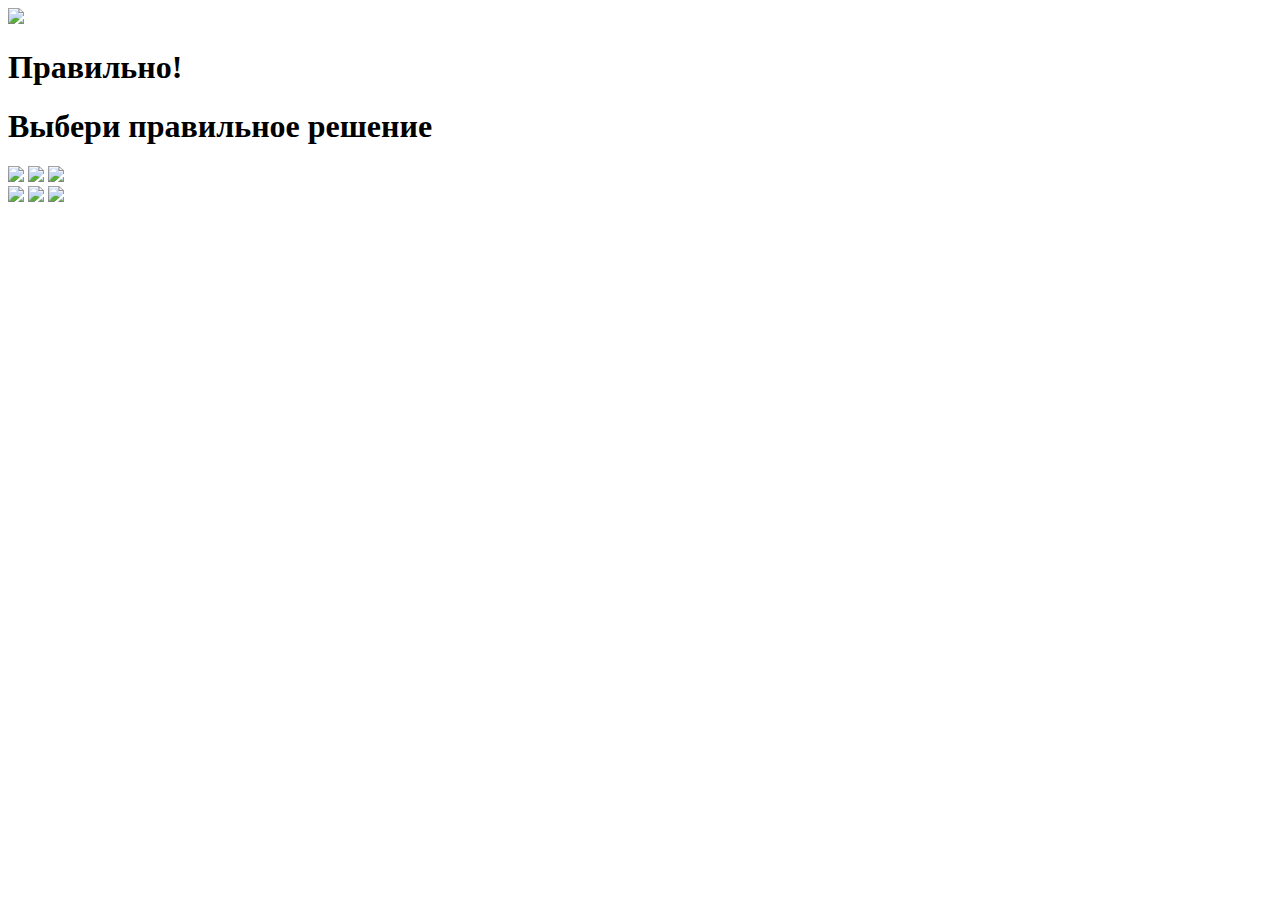
==== add_and_substract.html @ ba109344 "Add files via upload" ====
﻿<!DOCTYPE html>

<html lang="en" xmlns="http://www.w3.org/1999/xhtml">
<head>
    <meta charset="utf-8" />
    <title></title>
    <link rel="stylesheet" href="styles/styles.css"/>
</head>
<body>
    <img id="cancel" src="images/cancel.svg" />
    <h1 class="hidden" id="win-notification">Правильно!</h1>
    <h1 id="challenge">Выбери правильное решение</h1>
    <div class="main-image-gallery">
        <img class="main-image" src="images/add_and_substract_1.png" />
        <img class="main-image" src="images/add_and_substract_2.png" />
        <img class="main-image" src="images/add_and_substract_3.png" />
    </div>
    <div class="image-gallery">
        <img class="image" id="1" src="images/1.jpg" />
        <img class="image" id="2" src="images/2.jpg" />
        <img class="image" id="3" src="images/3.jpg" />
    </div>
    <div id="clock">
        <div id="time"></div>
    </div>
    <script src="scripts/script.js"></script>
</body>
</html>
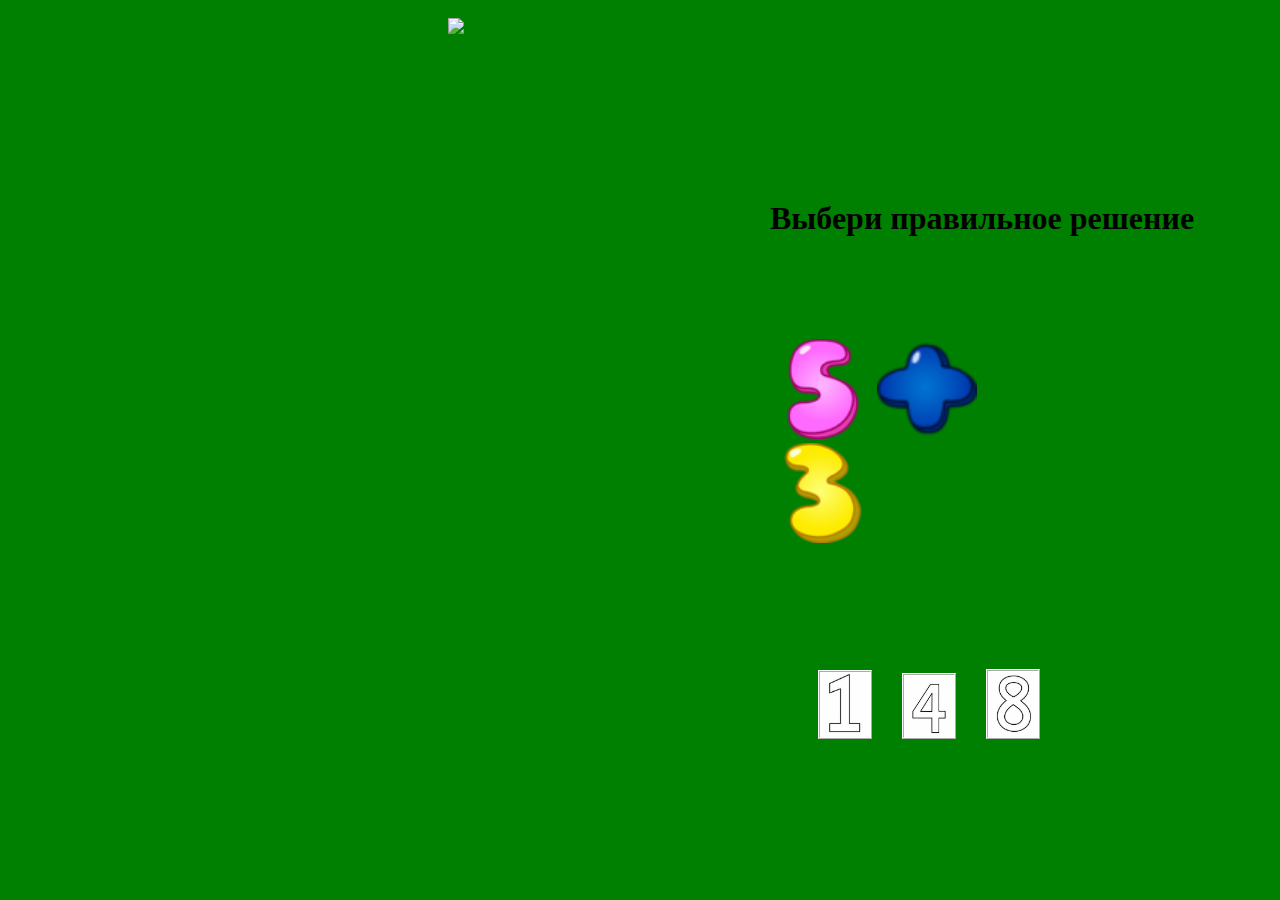
==== commit f26a5b11: "Update add_and_substract.html" ====
--- a/add_and_substract.html
+++ b/add_and_substract.html
@@ -4,25 +4,25 @@
 <head>
     <meta charset="utf-8" />
     <title></title>
-    <link rel="stylesheet" href="styles/styles.css"/>
+    <link rel="stylesheet" href="add_and_substract_styles.css"/>
 </head>
 <body>
     <img id="cancel" src="images/cancel.svg" />
     <h1 class="hidden" id="win-notification">Правильно!</h1>
     <h1 id="challenge">Выбери правильное решение</h1>
     <div class="main-image-gallery">
-        <img class="main-image" src="images/add_and_substract_1.png" />
-        <img class="main-image" src="images/add_and_substract_2.png" />
-        <img class="main-image" src="images/add_and_substract_3.png" />
+        <img class="main-image" src="add_and_substract_1.png" />
+        <img class="main-image" src="add_and_substract_2.png" />
+        <img class="main-image" src="add_and_substract_3.png" />
     </div>
     <div class="image-gallery">
-        <img class="image" id="1" src="images/1.jpg" />
-        <img class="image" id="2" src="images/2.jpg" />
-        <img class="image" id="3" src="images/3.jpg" />
+        <img class="image" id="1" src="add_and_substract_4.jpg" />
+        <img class="image" id="2" src="add_and_substract_5.jpg" />
+        <img class="image" id="3" src="add_and_substract_6.jpg" />
     </div>
     <div id="clock">
         <div id="time"></div>
     </div>
-    <script src="scripts/script.js"></script>
+    <script src="add_and_substract_script.js"></script>
 </body>
-</html>+</html>
--- a/add_and_substract_styles.css
+++ b/add_and_substract_styles.css
@@ -0,0 +1,64 @@
+﻿body{
+    background-color:green;
+}
+#challenge {
+    padding: 80px 8px 1px 762px;
+}
+
+.image-gallery {
+    padding: 0px 28px 1px 810px;
+}
+.main-image-gallery {
+    padding: 80px 228px 122px 765px;
+}
+.image {
+    width: 50px;
+    margin-right: 26px;
+    border: 2px ridge white;
+}
+
+.wrong {
+    border: 2px ridge red;
+}
+
+.right {
+    border: 2px ridge green;
+}
+
+#win-notification {
+    padding: 0px 8px 1px 875px;
+}
+
+.hidden {
+    color: rgba(0, 0, 0,0);
+}
+
+#cancel
+{
+    width:170px;
+    padding: 10px 151px 1px 440px;
+}
+
+.main-image {
+    width: 100px;
+}
+#time {
+    width: 50px;
+    height: 20px;
+    text-align: center;
+    margin: 5px 0px 0px 3px;
+    border-radius: 12px;
+    border: 2px solid black;
+    background-color: yellow;
+}
+
+#clock {
+    width: 60px;
+    height: 33px;
+    position: absolute;
+    left: 1397px;
+    top: 100px;
+    border-radius: 12px;
+    border: 2px solid black;
+    background-color: yellow;
+}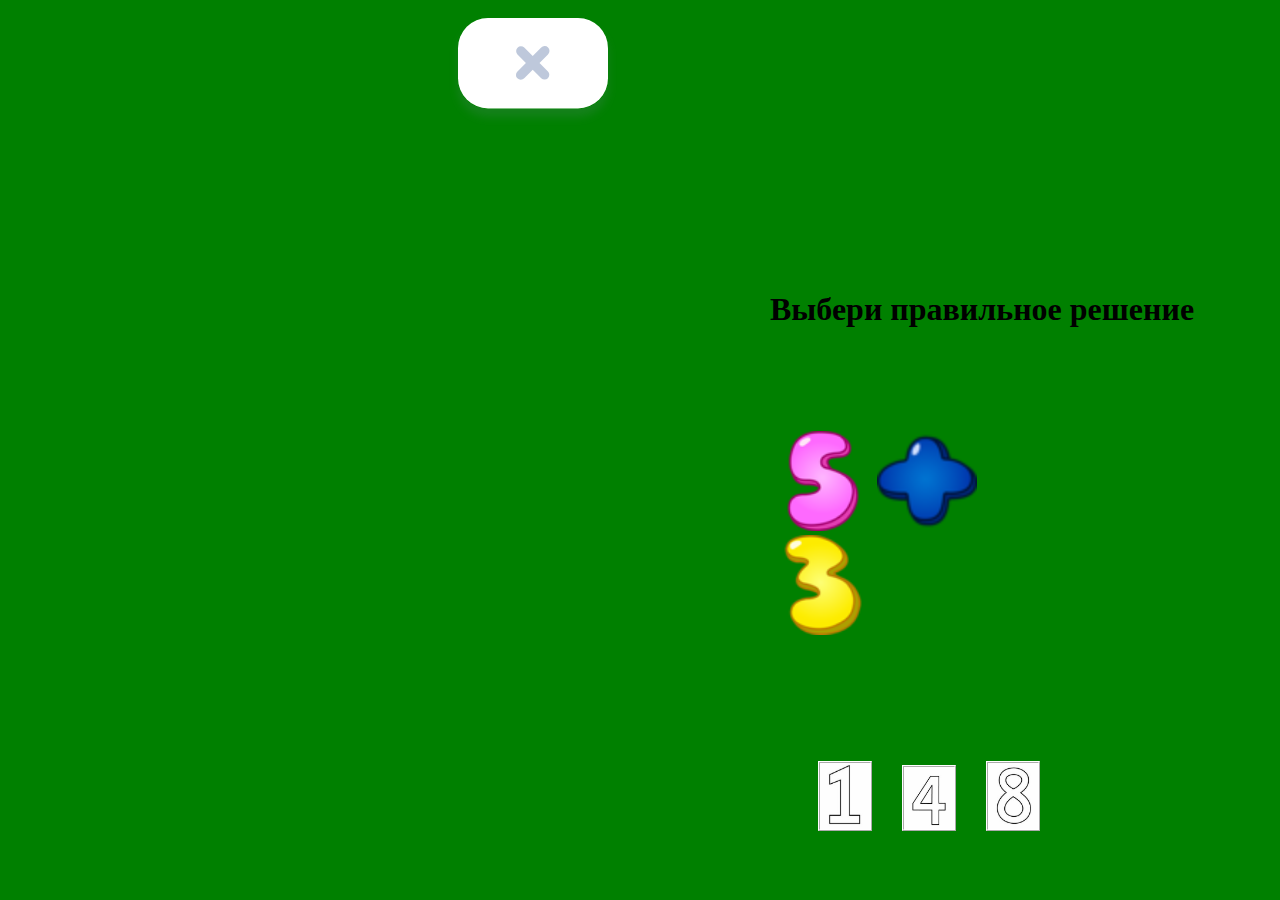
==== commit 76e17f0f: "Update add_and_substract.html" ====
--- a/add_and_substract.html
+++ b/add_and_substract.html
@@ -7,7 +7,7 @@
     <link rel="stylesheet" href="add_and_substract_styles.css"/>
 </head>
 <body>
-    <img id="cancel" src="images/cancel.svg" />
+    <img id="cancel" src="cancel.svg" />
     <h1 class="hidden" id="win-notification">Правильно!</h1>
     <h1 id="challenge">Выбери правильное решение</h1>
     <div class="main-image-gallery">
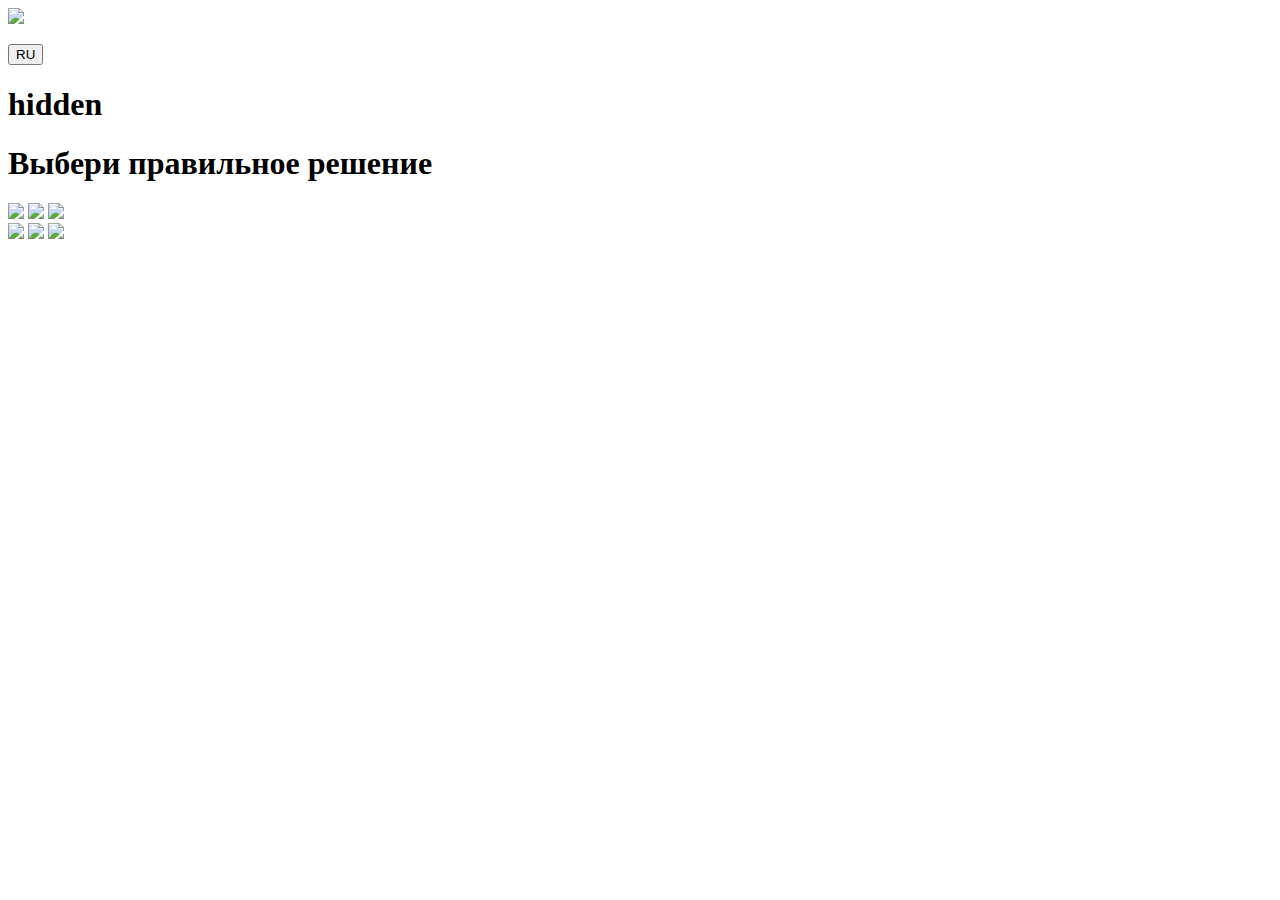
==== commit 5ee3328f: "Add files via upload" ====
--- a/add_and_substract.html
+++ b/add_and_substract.html
@@ -4,25 +4,28 @@
 <head>
     <meta charset="utf-8" />
     <title></title>
-    <link rel="stylesheet" href="add_and_substract_styles.css"/>
+    <link rel="stylesheet" href="styles/styles.css"/>
 </head>
 <body>
-    <img id="cancel" src="cancel.svg" />
-    <h1 class="hidden" id="win-notification">Правильно!</h1>
-    <h1 id="challenge">Выбери правильное решение</h1>
-    <div class="main-image-gallery">
-        <img class="main-image" src="add_and_substract_1.png" />
-        <img class="main-image" src="add_and_substract_2.png" />
-        <img class="main-image" src="add_and_substract_3.png" />
-    </div>
-    <div class="image-gallery">
-        <img class="image" id="1" src="add_and_substract_4.jpg" />
-        <img class="image" id="2" src="add_and_substract_5.jpg" />
-        <img class="image" id="3" src="add_and_substract_6.jpg" />
-    </div>
-    <div id="clock">
-        <div id="time"></div>
-    </div>
-    <script src="add_and_substract_script.js"></script>
+    <header>
+        <img id="exit" src="../../images/exit.svg" />
+        <div id="time"><p id="time-text"></p></div>
+        <button id="language-toggle">RU</button>
+    </header>
+    <main>
+        <h1 class="hidden" id="answer-react">hidden</h1>
+        <h1 id="challenge">Выбери правильное решение</h1>
+        <div class="main-image-gallery">
+            <img class="main-image" src="images/add_and_substract_1.png" />
+            <img class="main-image" src="images/add_and_substract_2.png" />
+            <img class="main-image" src="images/add_and_substract_3.png" />
+        </div>
+        <div class="image-gallery">
+            <img class="image" id="image-1" src="images/add_and_substract_4.jpg" />
+            <img class="image" id="image-2" src="images/add_and_substract_5.jpg" />
+            <img class="image" id="image-3" src="images/add_and_substract_6.jpg" />
+        </div>
+    </main>
+    <script src="scripts/script.js"></script>
 </body>
-</html>
+</html>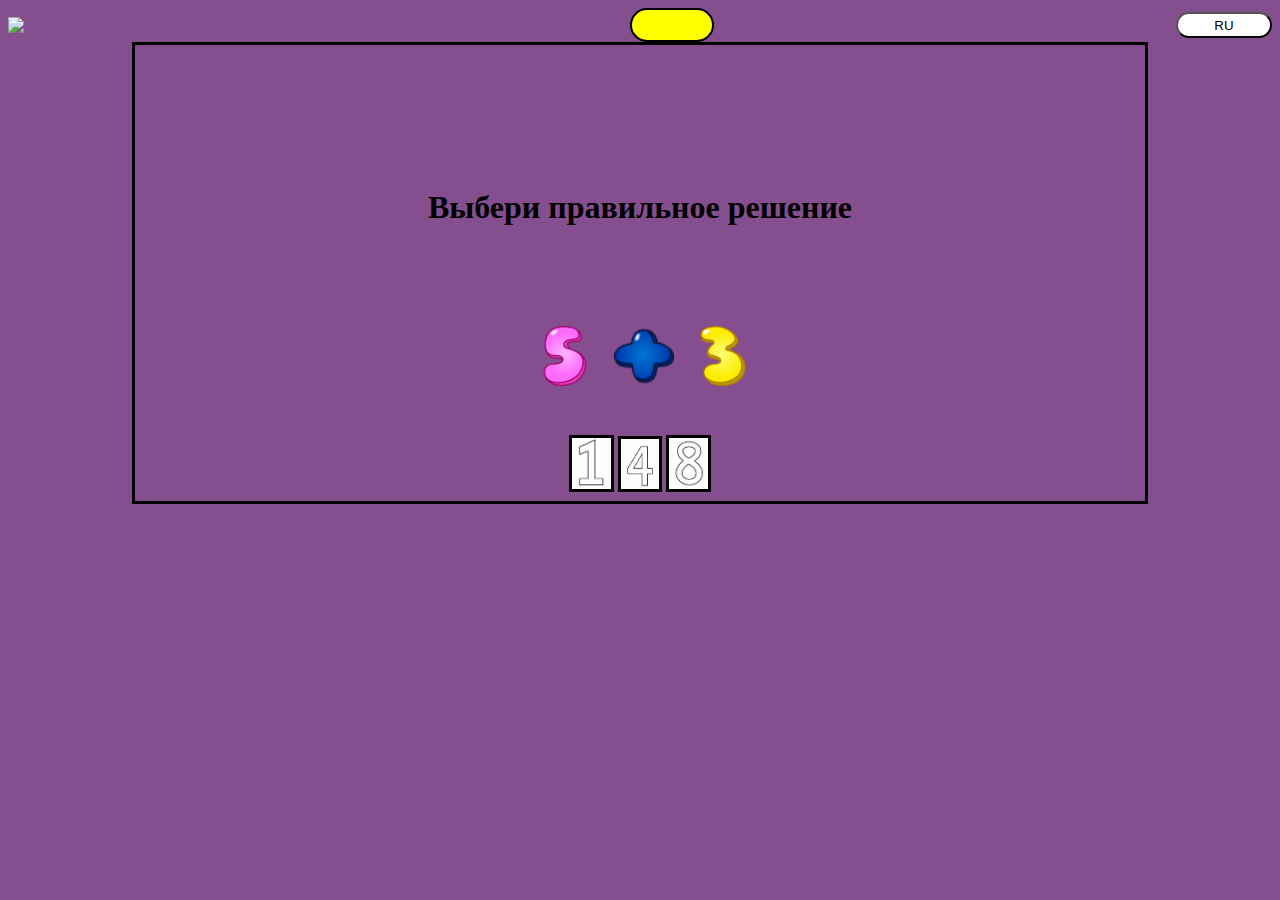
==== commit 9f8c8fbd: "Update add_and_substract.html" ====
--- a/add_and_substract.html
+++ b/add_and_substract.html
@@ -4,7 +4,7 @@
 <head>
     <meta charset="utf-8" />
     <title></title>
-    <link rel="stylesheet" href="styles/styles.css"/>
+    <link rel="stylesheet" href="add_and_substract_styles.css"/>
 </head>
 <body>
     <header>
@@ -16,16 +16,16 @@
         <h1 class="hidden" id="answer-react">hidden</h1>
         <h1 id="challenge">Выбери правильное решение</h1>
         <div class="main-image-gallery">
-            <img class="main-image" src="images/add_and_substract_1.png" />
-            <img class="main-image" src="images/add_and_substract_2.png" />
-            <img class="main-image" src="images/add_and_substract_3.png" />
+            <img class="main-image" src="add_and_substract_1.png" />
+            <img class="main-image" src="add_and_substract_2.png" />
+            <img class="main-image" src="add_and_substract_3.png" />
         </div>
         <div class="image-gallery">
-            <img class="image" id="image-1" src="images/add_and_substract_4.jpg" />
-            <img class="image" id="image-2" src="images/add_and_substract_5.jpg" />
-            <img class="image" id="image-3" src="images/add_and_substract_6.jpg" />
+            <img class="image" id="image-1" src="add_and_substract_4.jpg" />
+            <img class="image" id="image-2" src="add_and_substract_5.jpg" />
+            <img class="image" id="image-3" src="add_and_substract_6.jpg" />
         </div>
     </main>
-    <script src="scripts/script.js"></script>
+    <script src="add_and_substract_script.js"></script>
 </body>
-</html>+</html>
--- a/add_and_substract_styles.css
+++ b/add_and_substract_styles.css
@@ -0,0 +1,195 @@
+﻿/*body{
+    background-color:green;
+}
+#challenge {
+    padding: 80px 8px 1px 732px;
+}
+
+.image-gallery {
+    padding: 0px 28px 1px 810px;
+}
+.main-image-gallery {
+    padding: 80px 228px 122px 765px;
+}
+.image {
+    width: 50px;
+    margin-right: 26px;
+    border: 2px ridge white;
+}
+
+.wrong {
+    border: 2px ridge red;
+}
+
+.right {
+    border: 2px ridge green;
+}
+
+#win-notification {
+    padding: 0px 8px 1px 842px;
+}
+
+.hidden {
+    color: rgba(0, 0, 0,0);
+}
+
+#cancel
+{
+    width:170px;
+    padding: 10px 151px 1px 440px;
+}
+
+.main-image {
+    width: 100px;
+}
+#time {
+    width: 50px;
+    height: 20px;
+    text-align: center;
+    margin: 5px 0px 0px 3px;
+    border-radius: 12px;
+    border: 2px solid black;
+    background-color: yellow;
+}
+
+#clock {
+    width: 60px;
+    height: 33px;
+    position: absolute;
+    left: 1397px;
+    top: 100px;
+    border-radius: 12px;
+    border: 2px solid black;
+    background-color: yellow;
+}*/
+/*new*/
+body {
+    background-color: rgb(133, 78, 142);
+}
+/*.challenge {
+    position: absolute;
+    padding: 235px 8px 1px 832px;
+    pointer-events: none;
+}
+.image-gallery
+{
+    position: absolute;
+    padding: 445px 28px 1px 482px;
+
+}
+.image
+{
+    width:200px;
+    margin-right:26px;
+}*/
+.image {
+    border: 3px solid black;
+}
+
+.wrong {
+    border: 3px ridge red;
+}
+
+.right {
+    border: 3px ridge green;
+}
+
+.hidden {
+    color: rgba(0, 0, 0,0);
+}
+/*#cancel {
+    width: 170px;
+    padding: 10px 151px 1px 300px;
+    position: absolute;
+    z-index:3;
+}*/
+#time {
+    width: 80px;
+    height: 30px;
+    background-color: yellow;
+    text-align: center;
+    border-radius: 25px;
+    border: 2px solid black;
+}
+
+p {
+    text-align: center;
+    margin-top: 5px;
+}
+
+#language-toggle {
+    text-align: center;
+    width: max(6rem, 4vw);
+    height: max(1rem,2vw);
+    /*position: absolute;*/
+    border-radius: 22px;
+    background-color: rgb(255, 255, 255);
+}
+
+header {
+    justify-content: space-between;
+    display: flex;
+    align-items: center;
+}
+
+#exit {
+    width: max(10rem, 6vw);
+}
+
+main {
+    width: 100%;
+    border: solid;
+    text-align: center;
+    padding-top: max(40px,5vw);
+    margin: auto;
+    max-width: 1000px;
+    padding-left: 5px;
+    padding-right: 5px;
+    padding-bottom: 5px;
+}
+
+#challenge {
+    margin-bottom: 100px;
+}
+#image-1 {
+    border: 3px solid black;
+    width: max(2rem,3vw);
+}
+
+#image-2 {
+    border: 3px solid black;
+    height: max(2rem,3.9vw);
+    width: max(2rem, 3vw);
+}
+
+#image-3 {
+    border: 3px solid black;
+    width: max(2rem, 3vw);
+}
+
+#image-1-wrong {
+    border: 3px solid red;
+    width: max(3rem,4vw);
+}
+
+#image-2-wrong {
+    border: 3px solid red;
+    height: max(3rem,5.2vw);
+    width: max(3rem, 4vw);
+}
+
+#image-3-right {
+    border: 3px solid green;
+    width: max(3rem, 4vw);
+}
+.main-image
+{
+    width:max(3rem,4.7vw);
+    margin-bottom:45px;
+    margin-left:15px;
+}
+.main-image-gallery
+{
+    
+    margin-right:7px;
+}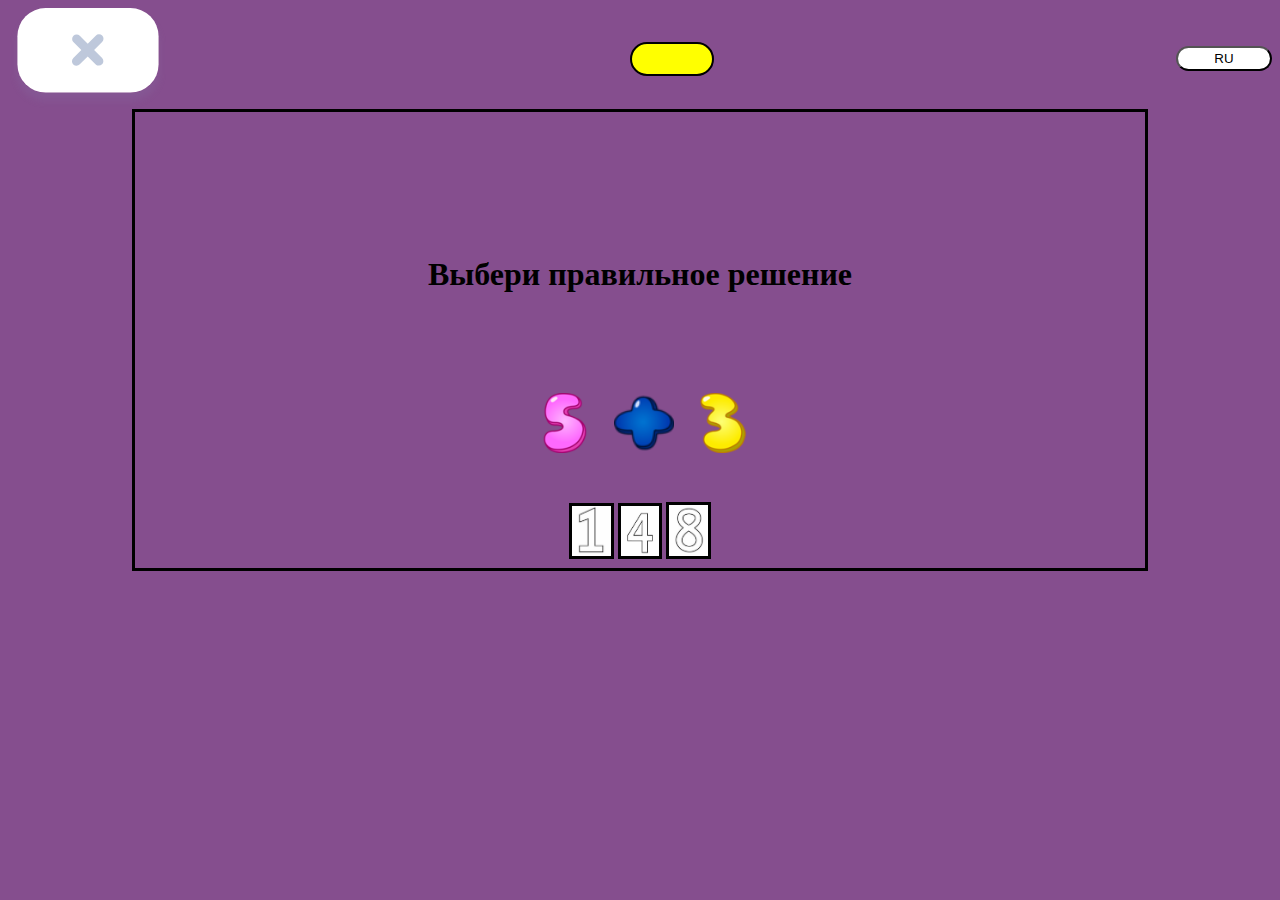
==== commit bd45b0bf: "Update add_and_substract.html" ====
--- a/add_and_substract.html
+++ b/add_and_substract.html
@@ -8,7 +8,7 @@
 </head>
 <body>
     <header>
-        <img id="exit" src="../../images/exit.svg" />
+        <img id="exit" src="exit.svg" />
         <div id="time"><p id="time-text"></p></div>
         <button id="language-toggle">RU</button>
     </header>
